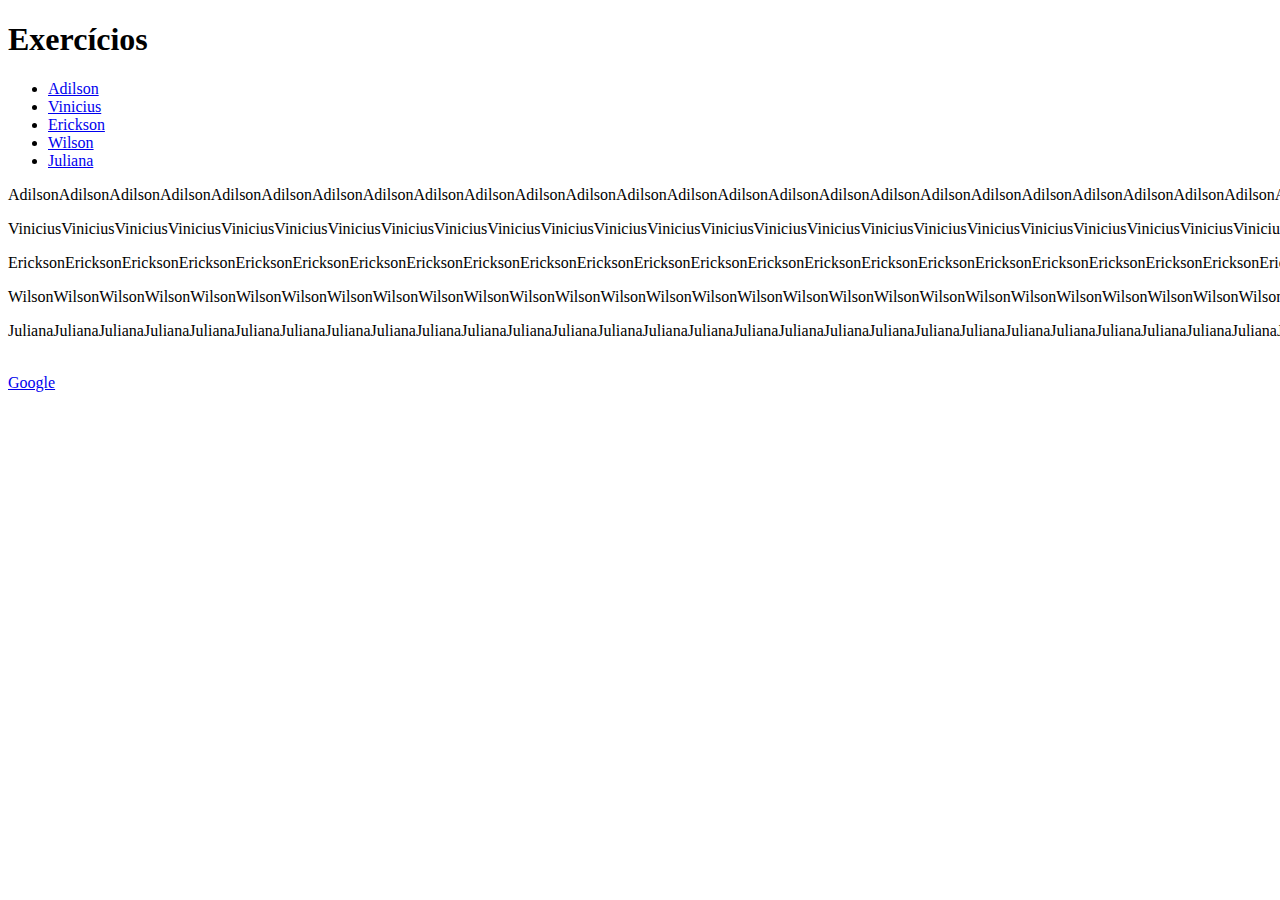
==== Fundamentos/secao-01-Introdução-a-HTML-/dia-01-HTML-e-CSS-estruturas-de-página/index2.html @ 3091988a "Links externos e internos" ====
<!DOCTYPE html>
<html lang="pt-br">
  <head>
    <meta charset="UTF-8">
    <title>HTML</title>
  </head>
  <body>
    <h1>Exercícios</h1>
      <ul>
        <li><a href="#Adilson">Adilson</a></li>
        <li><a href="#Vinicius">Vinicius</a></li>
        <li><a href="#Erickson">Erickson</a></li>
        <li><a href="#Wilson">Wilson</a></li>
        <li><a href="#Juliana">Juliana</a></li>
      </ul>
      <p id="Adilson">[base64]</p>
      <p id="Vinicius">[base64]</p>
      <p id="Erickson">[base64]</p>
      <p id="Wilson">[base64]</p>
      <p id="Juliana">[base64]</p><br>
      <a href="https://www.google.com.br/" target="_blank">Google</a>


  </body>
</html>
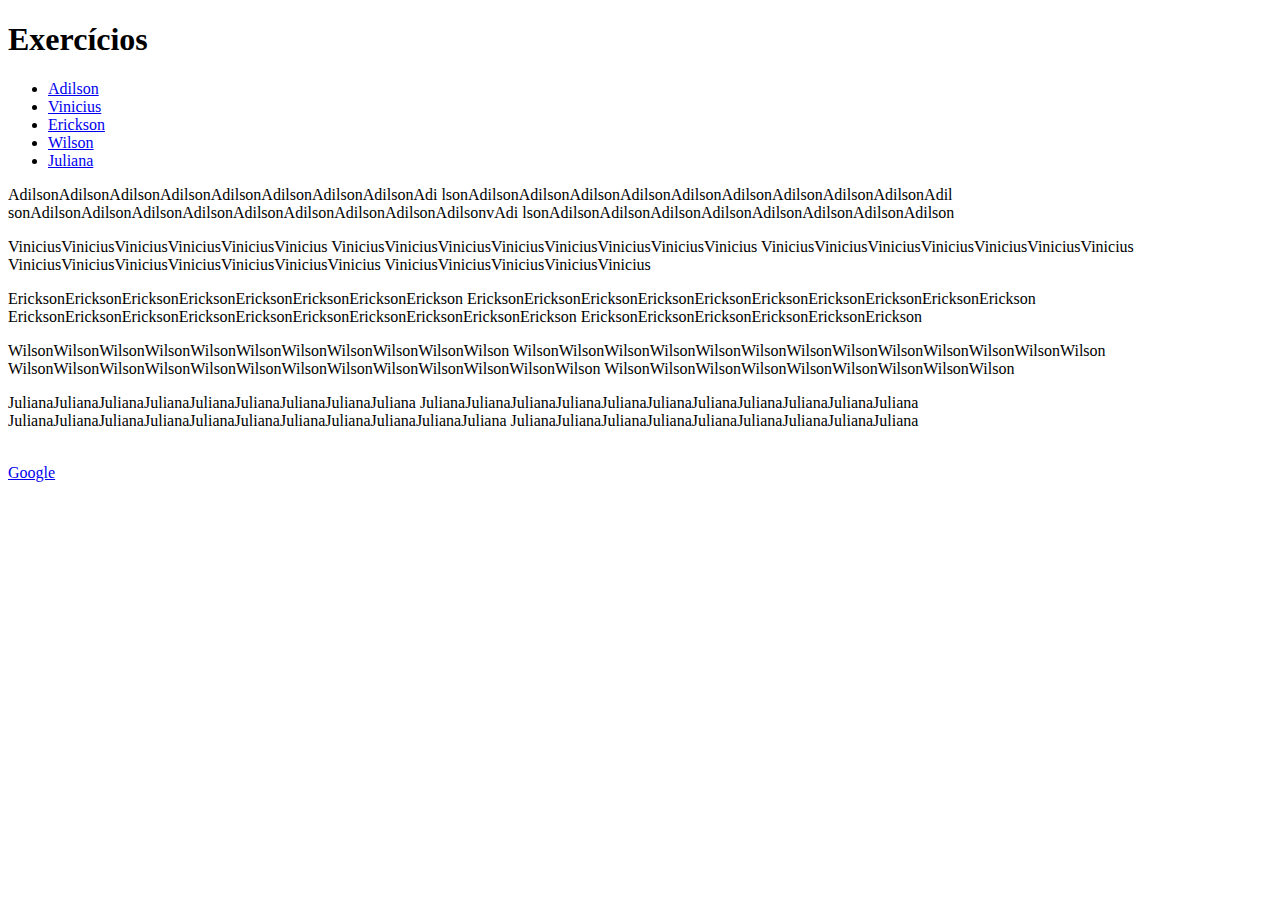
==== commit 9dfa3632: "Correção de linhas" ====
--- a/Fundamentos/secao-01-Introdução-a-HTML-/dia-01-HTML-e-CSS-estruturas-de-página/index2.html
+++ b/Fundamentos/secao-01-Introdução-a-HTML-/dia-01-HTML-e-CSS-estruturas-de-página/index2.html
@@ -13,11 +13,27 @@
         <li><a href="#Wilson">Wilson</a></li>
         <li><a href="#Juliana">Juliana</a></li>
       </ul>
-      <p id="Adilson">[base64]</p>
-      <p id="Vinicius">[base64]</p>
-      <p id="Erickson">[base64]</p>
-      <p id="Wilson">[base64]</p>
-      <p id="Juliana">[base64]</p><br>
+      <p id="Adilson">AdilsonAdilsonAdilsonAdilsonAdilsonAdilsonAdilsonAdilsonAdi
+        lsonAdilsonAdilsonAdilsonAdilsonAdilsonAdilsonAdilsonAdilsonAdilsonAdil
+        sonAdilsonAdilsonAdilsonAdilsonAdilsonAdilsonAdilsonAdilsonAdilsonvAdi
+        lsonAdilsonAdilsonAdilsonAdilsonAdilsonAdilsonAdilsonAdilson</p>
+      <p id="Vinicius">ViniciusViniciusViniciusViniciusViniciusVinicius
+        ViniciusViniciusViniciusViniciusViniciusViniciusViniciusVinicius
+        ViniciusViniciusViniciusViniciusViniciusViniciusVinicius
+        ViniciusViniciusViniciusViniciusViniciusViniciusVinicius
+        ViniciusViniciusViniciusViniciusVinicius</p>
+      <p id="Erickson">EricksonEricksonEricksonEricksonEricksonEricksonEricksonErickson
+        EricksonEricksonEricksonEricksonEricksonEricksonEricksonEricksonEricksonErickson
+        EricksonEricksonEricksonEricksonEricksonEricksonEricksonEricksonEricksonErickson
+        EricksonEricksonEricksonEricksonEricksonErickson</p>
+      <p id="Wilson">WilsonWilsonWilsonWilsonWilsonWilsonWilsonWilsonWilsonWilsonWilson
+        WilsonWilsonWilsonWilsonWilsonWilsonWilsonWilsonWilsonWilsonWilsonWilsonWilson
+        WilsonWilsonWilsonWilsonWilsonWilsonWilsonWilsonWilsonWilsonWilsonWilsonWilson
+        WilsonWilsonWilsonWilsonWilsonWilsonWilsonWilsonWilson</p>
+      <p id="Juliana">JulianaJulianaJulianaJulianaJulianaJulianaJulianaJulianaJuliana
+        JulianaJulianaJulianaJulianaJulianaJulianaJulianaJulianaJulianaJulianaJuliana
+        JulianaJulianaJulianaJulianaJulianaJulianaJulianaJulianaJulianaJulianaJuliana
+        JulianaJulianaJulianaJulianaJulianaJulianaJulianaJulianaJuliana</p><br>
       <a href="https://www.google.com.br/" target="_blank">Google</a>
 
 
